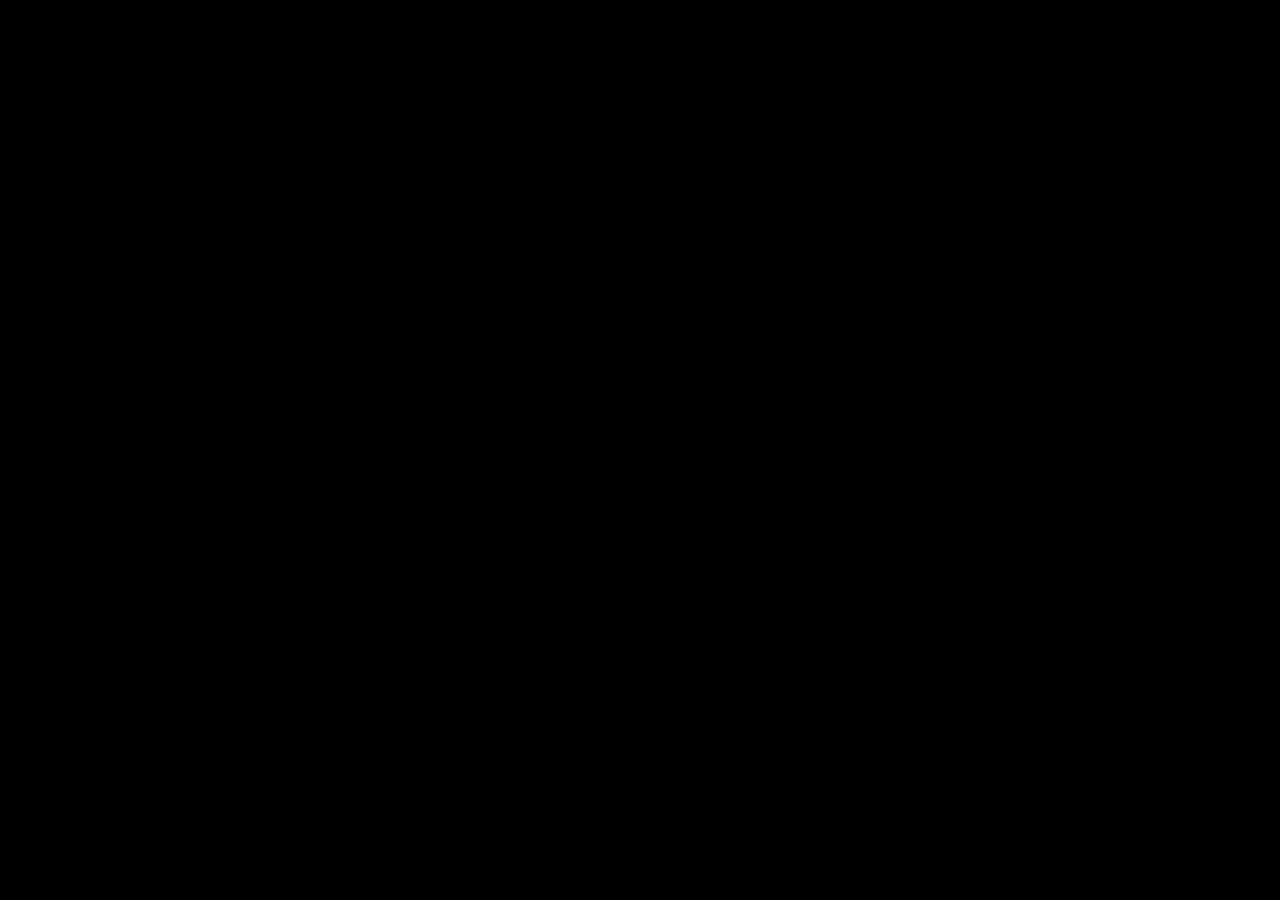
==== HighScores.html @ 145fab12 "comrade reset added buttons and timer" ====
<!DOCTYPE html>
<html lang="en">
<head>
    <meta charset="UTF-8">
    <meta http-equiv="X-UA-Compatible" content="IE=edge">
    <meta name="viewport" content="width=device-width, initial-scale=1.0">
    <link rel="stylesheet" href="./assets/css/marx.css">
    <link rel="stylesheet" href="./assets/css/styles.css">

    <title>High Scores!</title>
</head>
<body>
    <h1>Put a table here</h1>
    <div class="table">

    </div>

    <script src=""></script>
</body>
</html>
---- assets/css/marx.css ----
/*! Marx v4.0.1 - The classless CSS reset (perfect for Communists) | MIT License | https://github.com/mblode/marx */
/* Document
 * ========================================================================== */
/**
 * 1. Add border box sizing in all browsers (opinionated).
 * 2. Backgrounds do not repeat by default (opinionated).
 */
*,
 ::before,
 ::after {
   box-sizing: border-box; /* 1 */
   background-repeat: no-repeat; /* 2 */
 }
/**
  * 1. Add text decoration inheritance in all browsers (opinionated).
  * 2. Add vertical alignment inheritance in all browsers (opinionated).
  */
::before,
 ::after {
   text-decoration: inherit; /* 1 */
   vertical-align: inherit; /* 2 */
 }
/**
  * 1. Use the default cursor in all browsers (opinionated).
  * 2. Change the line height in all browsers (opinionated).
  * 3. Breaks words to prevent overflow in all browsers (opinionated).
  * 4. Use a 4-space tab width in all browsers (opinionated).
  * 5. Remove the grey highlight on links in iOS (opinionated).
  * 6. Prevent adjustments of font size after orientation changes in iOS.
  */
:where(:root) {
   cursor: default; /* 1 */
   line-height: 1.5; /* 2 */
   overflow-wrap: break-word; /* 3 */
   -moz-tab-size: 4; /* 4 */
   -o-tab-size: 4;
      tab-size: 4; /* 4 */
   -webkit-tap-highlight-color: transparent; /* 5 */
   -webkit-text-size-adjust: 100%; /* 6 */
   -moz-text-size-adjust: 100%;
        text-size-adjust: 100%; /* 6 */
 }
/* Sections
  * ========================================================================== */
/**
  * Remove the margin in all browsers (opinionated).
  */
:where(body) {
   margin: 0;
 }
/**
  * Correct the font size and margin on `h1` elements within `section` and
  * `article` contexts in Chrome, Edge, Firefox, and Safari.
  */
:where(h1) {
   font-size: 2em;
   margin: 0.67em 0;
 }
/* Grouping content
  * ========================================================================== */
/**
  * Remove the margin on nested lists in Chrome, Edge, and Safari.
  */
:where(dl, ol, ul) :where(dl, ol, ul) {
   margin: 0;
 }
/**
  * 1. Correct the inheritance of border color in Firefox.
  * 2. Add the correct box sizing in Firefox.
  */
:where(hr) {
   color: inherit; /* 1 */
   height: 0; /* 2 */
 }
/**
  * Remove the list style on navigation lists in all browsers (opinionated).
  */
:where(nav) :where(ol, ul) {
   list-style-type: none;
   padding: 0;
 }
/**
  * Prevent VoiceOver from ignoring list semantics in Safari (opinionated).
  */
:where(nav li)::before {
   content: "\200B";
   float: left;
 }
/**
  * 1. Correct the inheritance and scaling of font size in all browsers.
  * 2. Correct the odd `em` font sizing in all browsers.
  * 3. Prevent overflow of the container in all browsers (opinionated).
  */
:where(pre) {
   font-family: monospace, monospace; /* 1 */
   font-size: 1em; /* 2 */
   overflow: auto; /* 3 */
 }
/* Text-level semantics
  * ========================================================================== */
/**
  * Add the correct text decoration in Safari.
  */
:where(abbr[title]) {
   text-decoration: underline;
   -webkit-text-decoration: underline dotted;
           text-decoration: underline dotted;
 }
/**
  * Add the correct font weight in Chrome, Edge, and Safari.
  */
:where(b, strong) {
   font-weight: bolder;
 }
/**
  * 1. Correct the inheritance and scaling of font size in all browsers.
  * 2. Correct the odd `em` font sizing in all browsers.
  */
:where(code, kbd, samp) {
   font-family: monospace, monospace; /* 1 */
   font-size: 1em; /* 2 */
 }
/**
  * Add the correct font size in all browsers.
  */
:where(small) {
   font-size: 80%;
 }
/* Embedded content
  * ========================================================================== */
/*
  * Change the alignment on media elements in all browsers (opinionated).
  */
:where(audio, canvas, iframe, img, svg, video) {
   vertical-align: middle;
 }
/**
  * Remove the border on iframes in all browsers (opinionated).
  */
:where(iframe) {
   border-style: none;
 }
/**
  * Change the fill color to match the text color in all browsers (opinionated).
  */
:where(svg:not([fill])) {
   fill: currentColor;
 }
/* Tabular data
  * ========================================================================== */
/**
  * 1. Collapse border spacing in all browsers (opinionated).
  * 2. Correct table border color in Chrome, Edge, and Safari.
  * 3. Remove text indentation from table contents in Chrome, Edge, and Safari.
  */
:where(table) {
   border-collapse: collapse; /* 1 */
   border-color: currentColor; /* 2 */
   text-indent: 0; /* 3 */
 }
/* Forms
  * ========================================================================== */
/**
  * Remove the margin on controls in Safari.
  */
:where(button, input, select) {
   margin: 0;
 }
/**
  * Correct the inability to style buttons in iOS and Safari.
  */
:where(button, [type="button" i], [type="reset" i], [type="submit" i]) {
   -webkit-appearance: button;
 }
/**
  * Change the inconsistent appearance in all browsers (opinionated).
  */
:where(fieldset) {
   border: 1px solid #a0a0a0;
 }
/**
  * Add the correct vertical alignment in Chrome, Edge, and Firefox.
  */
:where(progress) {
   vertical-align: baseline;
 }
/**
  * 1. Remove the margin in Firefox and Safari.
  * 3. Change the resize direction in all browsers (opinionated).
  */
:where(textarea) {
   margin: 0; /* 1 */
   resize: vertical; /* 3 */
 }
/**
  * 1. Correct the odd appearance in Chrome, Edge, and Safari.
  * 2. Correct the outline style in Safari.
  */
:where([type="search" i]) {
   -webkit-appearance: textfield; /* 1 */
   outline-offset: -2px; /* 2 */
 }
/**
  * Correct the cursor style of increment and decrement buttons in Safari.
  */
::-webkit-inner-spin-button,
 ::-webkit-outer-spin-button {
   height: auto;
 }
/**
  * Correct the text style of placeholders in Chrome, Edge, and Safari.
  */
::-webkit-input-placeholder {
   color: inherit;
   opacity: 0.54;
 }
/**
  * Remove the inner padding in Chrome, Edge, and Safari on macOS.
  */
::-webkit-search-decoration {
   -webkit-appearance: none;
 }
/**
  * 1. Correct the inability to style upload buttons in iOS and Safari.
  * 2. Change font properties to `inherit` in Safari.
  */
::-webkit-file-upload-button {
   -webkit-appearance: button; /* 1 */
   font: inherit; /* 2 */
 }
/* Interactive
  * ========================================================================== */
/*
  * Add the correct styles in Safari.
  */
:where(dialog) {
   background-color: white;
   border: solid;
   color: black;
   height: -moz-fit-content;
   height: -webkit-fit-content;
   height: fit-content;
   left: 0;
   margin: auto;
   padding: 1em;
   position: absolute;
   right: 0;
   width: -moz-fit-content;
   width: -webkit-fit-content;
   width: fit-content;
 }
:where(dialog:not([open])) {
   display: none;
 }
/*
  * Add the correct display in Safari.
  */
:where(details > summary:first-of-type) {
   display: list-item;
 }
/* Accessibility
  * ========================================================================== */
/**
  * Change the cursor on busy elements in all browsers (opinionated).
  */
:where([aria-busy="true" i]) {
   cursor: progress;
 }
/*
  * Change the cursor on disabled, not-editable, or otherwise
  * inoperable elements in all browsers (opinionated).
  */
:where([aria-disabled="true" i], [disabled]) {
   cursor: not-allowed;
 }
/*
  * Change the display on visually hidden accessible elements
  * in all browsers (opinionated).
  */
:where([aria-hidden="false" i][hidden]) {
   display: initial;
 }
:where([aria-hidden="false" i][hidden]:not(:focus)) {
   clip: rect(0, 0, 0, 0);
   position: absolute;
 }
:root {
  --br: 4px;
  --xs-pad: 4px;
  --sm-pad: 8px;
  --md-pad: 16px;
  --lg-pad: 20px;
  --xlg-pad: 40px;

  --sm-breakpoint: 400px;
  --lg-breakpoint: 768px;

  --primary-400: #60a5fa;
  --primary: #3b82f6;
  --primary-600: #2563eb;
  --accent: #64ffda;
  --red: #f43f5e;
  --red-600: #dc2626;
  --yellow: #eab308;
  --grey: #f7f7f9;
  --white: #fff;
  --black: #000;

  --text: rgba(0, 0, 0, 0.8);
  --secondary: rgba(0, 0, 0, 0.54);
  --disabled: rgba(0, 0, 0, 0.38);
  --dividers: rgba(0, 0, 0, 0.12);

  --link-color: var(--primary);
  --link-hover-color: var(--primary-600);

  --sans-serif: -apple-system,BlinkMacSystemFont,"Segoe UI",Roboto,"Helvetica Neue",Arial,sans-serif,"Apple Color Emoji","Segoe UI Emoji","Segoe UI Symbol";
  --serif: Georgia, Times, 'Times New Roman', serif;
  --monospace: Menlo, Monaco, Consolas, 'Courier New', monospace;
  --font-family: var(--sans-serif);

  --font-size-base: 16px;
  --font-size-sm: 14px;
  --font-size-h1: 40px;
  --font-size-h2: 32px;
  --font-size-h3: 28px;
  --font-size-h4: 24px;
  --font-size-h5: 20px;
  --font-size-h6: 16px;
  --line-height-base: 1.5;

  --border: 1px solid var(--dividers);
}
main,
header,
footer,
article,
section,
aside,
details,
summary {
  margin: 0 auto;
  margin-bottom: var(--md-pad);
  width: 100%;
}
main {
  display: block;
  margin: 0 auto;
  max-width: var(--lg-breakpoint);
  padding: 0 var(--md-pad) var(--md-pad);
}
footer {
  border-top: var(--border);
  padding: var(--md-pad) 0;
  text-align: center;
}
footer p {
  margin-bottom: 0;
}
hr {
  border: 0;
  border-top: var(--border);
  display: block;
  margin-top: var(--md-pad);
  margin-bottom: var(--md-pad);
  width: 100%;
  box-sizing: content-box;
  height: 0;
  overflow: visible;
}
img {
  height: auto;
  max-width: 100%;
  vertical-align: baseline;
}
@media screen and (max-width: var(--sm-breakpoint)) {
  article,
  section,
  aside {
    clear: both;
    display: block;
    max-width: 100%;
  }

  img {
    margin-right: var(--md-pad);
  }
}
embed,
iframe,
video {
  border: 0;
}
body {
  color: var(--text);
  font-family: var(--font-family);
  font-size: var(--font-size-base);
  line-height: var(--line-height-base);
}
p {
  margin: 0;
  margin-bottom: var(--md-pad);
}
h1,
h2,
h3,
h4,
h5,
h6 {
  color: inherit;
  font-family: inherit;
  line-height: 1.2;
  font-weight: 500;
}
h1 {
  font-size: var(--font-size-h1);
  margin: var(--lg-pad) 0 var(--md-pad);
}
h2 {
  font-size: var(--font-size-h2);
  margin: var(--lg-pad) 0 var(--md-pad);
}
h3 {
  font-size: var(--font-size-h3);
  margin: var(--md-pad) 0 var(--xs-pad);
}
h4 {
  font-size: var(--font-size-h4);
  margin: var(--md-pad) 0 var(--xs-pad);
}
h5 {
  font-size: var(--font-size-h5);
  margin: var(--md-pad 0) var(--xs-pad);
}
h6 {
  font-size: var(--font-size-h6);
  margin: var(--md-pad) 0 var(--xs-pad);
}
small {
  color: var(--secondary);
  vertical-align: bottom;
}
pre {
  background-color: var(--grey);
  color: var(--text);
  display: block;
  font-family: var(--monospace);
  font-size: var(--font-size-base);
  margin: var(--md-pad 0);
  padding: var(--md-pad);
  white-space: pre-wrap;
  overflow-wrap: break-word;
}
code {
  color: var(--text);
  font-family: var(--monospace);
  font-size: var(--font-size-base);
  line-height: inherit;
  margin: 0;
  padding: 0;
  vertical-align: baseline;
  word-break: break-all;
  word-wrap: break-word;
}
a {
  color: var(--link-color);
  text-decoration: none;
  background-color: transparent;
}
a:hover,
a:focus {
  color: var(--link-hover-color);
  text-decoration: underline;
}
dl {
  margin-bottom: var(--md-pad);
}
dd {
  margin-left: var(--xlg-pad);
}
ul,
ol {
  margin-bottom: var(--sm-pad);
  padding-left: var(--xlg-pad);
  vertical-align: baseline;
}
blockquote {
  border-left: 2px solid var(--text);
  font-family: var(--serif);
  font-style: italic;
  margin: var(--md-pad 0);
  padding-left: var(--md-pad);
}
figcaption {
  font-family: var(--serif);
}
u {
  text-decoration: underline;
}
s {
  text-decoration: line-through;
}
sup {
  font-size: var(--font-size-sm);
  vertical-align: super;
}
sub {
  font-size: var(--font-size-sm);
  vertical-align: sub;
}
mark {
  background-color: var(--yellow);
}
input[type="text"],
input[type="password"],
input[type="email"],
input[type="url"],
input[type="date"],
input[type="month"],
input[type="time"],
input[type="datetime"],
input[type="datetime-local"],
input[type="week"],
input[type="number"],
input[type="search"],
input[type="tel"],
select,
textarea {
  background: var(--white);
  background-clip: padding-box;
  border: var(--border);
  border-radius: var(--br);
  color: var(--text);
  display: block;
  width: 100%;
  font-size: 1rem;
  padding: var(--sm-pad) var(--md-pad);
  line-height: 1.5;
  transition: border-color .15s ease-in-out, box-shadow .15s ease-in-out;
  font-family: var(--sans-serif);
  word-break: normal;
}
input[type="color"] {
  background-color: var(--white);
  border: var(--border);
  border-radius: var(--br);
  display: inline-block;
  vertical-align: middle;
}
input:not([type]) {
  -webkit-appearance: none;
  background: var(--white);
  background-clip: padding-box;
  border: var(--border);
  border-radius: var(--br);
  color: var(--text);
  display: block;
  width: 100%;
  padding: var(--sm-pad) var(--md-pad);
  line-height: 1.5;
  transition: border-color .15s ease-in-out, box-shadow .15s ease-in-out;
  text-align: left;
  word-break: normal;
}
input[type="text"]:focus,
input[type="password"]:focus,
input[type="email"]:focus,
input[type="url"]:focus,
input[type="date"]:focus,
input[type="month"]:focus,
input[type="time"]:focus,
input[type="datetime"]:focus,
input[type="datetime-local"]:focus,
input[type="week"]:focus,
input[type="number"]:focus,
input[type="search"]:focus,
input[type="tel"]:focus,
input[type="color"]:focus,
select:focus,
textarea:focus {
  background-color: var(--white);
  border-color: var(--primary-400);
  outline: 0;
  box-shadow: 0 0 0 0.2rem rgba(59, 130, 246, 0.5);
}
input:not([type]):focus {
  background-color: var(--white);
  border-color: var(--primary-400);
  outline: 0;
  box-shadow: 0 0 0 0.2rem rgba(59, 130, 246, 0.5);
}
input[type="file"]:focus,
input[type="radio"]:focus,
input[type="checkbox"]:focus {
  outline: 1px thin var(--dividers);
}
input[type="text"][disabled],
input[type="password"][disabled],
input[type="email"][disabled],
input[type="url"][disabled],
input[type="date"][disabled],
input[type="month"][disabled],
input[type="time"][disabled],
input[type="datetime"][disabled],
input[type="datetime-local"][disabled],
input[type="week"][disabled],
input[type="number"][disabled],
input[type="search"][disabled],
input[type="tel"][disabled],
input[type="color"][disabled],
select[disabled],
textarea[disabled] {
  background-color: var(--dividers);
  color: var(--secondary);
  cursor: not-allowed;
  opacity: 1;
}
input:not([type])[disabled] {
  background-color: var(--dividers);
  color: var(--secondary);
  cursor: not-allowed;
  opacity: 1;
}
input[readonly],
select[readonly],
textarea[readonly] {
  border-color: var(--dividers);
  color: var(--secondary);
}
input:focus:invalid,
textarea:focus:invalid,
select:focus:invalid {
  border-color: var(--red-600);
  color: var(--red);
}
input[type="file"]:focus:invalid:focus,
input[type="radio"]:focus:invalid:focus,
input[type="checkbox"]:focus:invalid:focus {
  outline-color: var(--red);
}
select {
  border: var(--border);
  vertical-align: sub;
}
select:not([size]):not([multiple]) {
  height: calc(2.25rem + 2px);
}
select[multiple] {
  height: auto;
}
label {
  display: inline-block;
  line-height: 2;
}
fieldset {
  border: 0;
  margin: 0;
  padding: var(--sm-pad 0);
}
legend {
  border-bottom: var(--border);
  color: var(--text);
  display: block;
  margin-bottom: var(--sm-pad);
  padding: var(--sm-pad 0);
  width: 100%;
}
textarea {
  overflow: auto;
  resize: vertical;
}
input[type=checkbox],
input[type=radio] {
  box-sizing: border-box;
  padding: 0;
  display: inline;
}
input[type=submit],
input[type=reset],
input[type=button],
button {
  background-color: var(--primary);
  border: var(--primary);
  border-radius: var(--br);
  color: var(--white);
  padding: var(--sm-pad) var(--md-pad);
  display: inline-block;
  font-weight: 400;
  text-align: center;
  white-space: nowrap;
  vertical-align: middle;
  -webkit-user-select: none;
     -moz-user-select: none;
      -ms-user-select: none;
          user-select: none;
  border: 1px solid transparent;
  font-size: 1rem;
  line-height: 1.5;
  transition: color .15s ease-in-out, background-color .15s ease-in-out, border-color .15s ease-in-out, box-shadow .15s ease-in-out;
}
input[type=submit]::-moz-focus-inner,
input[type=reset]::-moz-focus-inner,
input[type=button]::-moz-focus-inner,
button::-moz-focus-inner {
  padding: 0;
}
input[type=submit]:hover,
input[type=reset]:hover,
input[type=button]:hover,
button:hover {
  background-color: var(--primary-600);
  border-color: var(--primary-600);
  color: var(--white);
}
input[type=submit]:not(:disabled):active,
input[type=reset]:not(:disabled):active,
input[type=button]:not(:disabled):active,
button:not(:disabled):active {
  background-color: var(--primary-600);
  border-color: var(--primary-600);
  color: var(--white);
}
input[type=submit]:focus,
input[type=reset]:focus,
input[type=button]:focus,
button:focus {
  outline: 0;
  box-shadow: 0 0 0 0.2rem rgba(59, 130, 246, 0.5);
}
input[type=submit]:disabled,
input[type=reset]:disabled,
input[type=button]:disabled,
button:disabled {
  opacity: .65;
  cursor: not-allowed;
  background-color: var(--primary);
  border-color: var(--primary);
  color: var(--white);
}
table {
  border-top: var(--border);
  margin-bottom: var(--md-pad);
}
caption {
  padding: var(--sm-pad 0);
}
thead th {
  border: 0;
  border-bottom: 2px solid var(--dividers);
  text-align: left;
}
tr {
  margin-bottom: var(--sm-pad);
}
th,
td {
  border-bottom: var(--border);
  padding: var(--md-pad);
  vertical-align: inherit;
}
tfoot tr {
  text-align: left;
}
tfoot td {
  color: var(--secondary);
  font-size: var(--sm-pad);
  font-style: italic;
  padding: var(--md-pad) var(--xs-pad);
}
---- assets/css/styles.css ----
* {
    background-color: black;
}

.head {
    display: inline-block;
    height: 25px;
    width: 100%;
    align-content: center;
    padding: 10px;
    line-height: 10px;
}

.head a {
    margin-left: 10px;
    position: relative;
    top: 50%;
    transform: translateY(-50%);
}

#timer {
    margin-right: 60px;
    float: right;
    position: relative;
    top: 15%;
    color: white;
}

#question {
    height: 800px;
    width: 100%;
}

.answer-this {
    min-height: 300px;
    width: 100%;
}

.start{
    height:50px;
    width:200px;
    border:none;
    border-radius:50px;
    transition:0.3s;
    background-color:rgba(156, 161, 160,0.3);
    animation: glow 1s infinite ;
    transition:0.5s;
    margin-left: 260px;    
}

  span{
    display: inline;
    line-height: 20px;
    width: 100%;
    height: 100%;
    font-family: Arial, Helvetica, sans-serif;
    font-weight: 700;
    padding-right: 2.5%;
    margin-right: 0px;
    font-size: 1.2rem;
    transition: 0.3s;
    opacity: 0;
    background: rgba(156, 161, 160,0);
    color: #000;
}

  span:hover{
    transition: 0.3s;
    opacity: 1;
    font-weight: 700;
      }
  
  .start:hover{
    transform:translateX(-20px)rotate(30deg);
    border-radius:5px;
    background-color:#c3bacc;
    transition:0.5s;
  }
    
  .button {
    width: fit-content;
    height: 50px;
    border: none;
    outline: none;
    color: #fff;
    background: #111;
    cursor: pointer;
    position: relative;
    z-index: 0;
    border-radius: 10px;
    margin: 30px;
}

.button:before {
    content: '';
    background: linear-gradient(45deg, #ff0000, #ff7300, #fffb00, #48ff00, #00ffd5, #002bff, #7a00ff, #ff00c8, #ff0000);
    position: absolute;
    top: -2px;
    left:-2px;
    background-size: 400%;
    z-index: -1;
    filter: blur(5px);
    width: calc(100% + 4px);
    height: calc(100% + 4px);
    animation: glowing 20s linear infinite;
    opacity: 0;
    transition: opacity .3s ease-in-out;
    border-radius: 10px;
}

.button:active {
    color: #000;
    border: none;
}

.button:active:after {
    background: transparent;
    border: none;
}

.button:hover:before {
    opacity: 1;
}

.button:after {
    z-index: -1;
    content: '';
    position: absolute;
    width: 100%;
    height: 100%;
    background: #111;
    left: 0;
    top: 0;
    border-radius: 10px;
}

@keyframes glowing {
    0% { background-position: 0 0; }
    50% { background-position: 400% 0; }
    100% { background-position: 0 0; }
}

@keyframes glow{
    0%{
    box-shadow: 5px 5px 20px rgb(93, 52, 168),-5px -5px 20px rgb(93, 52, 168);}
    
    50%{
    box-shadow: 5px 5px 20px rgb(81, 224, 210),-5px -5px 20px rgb(81, 224, 210)
    }
    100%{
    box-shadow: 5px 5px 20px rgb(93, 52, 168),-5px -5px 20px rgb(93, 52, 168)
    }
  }
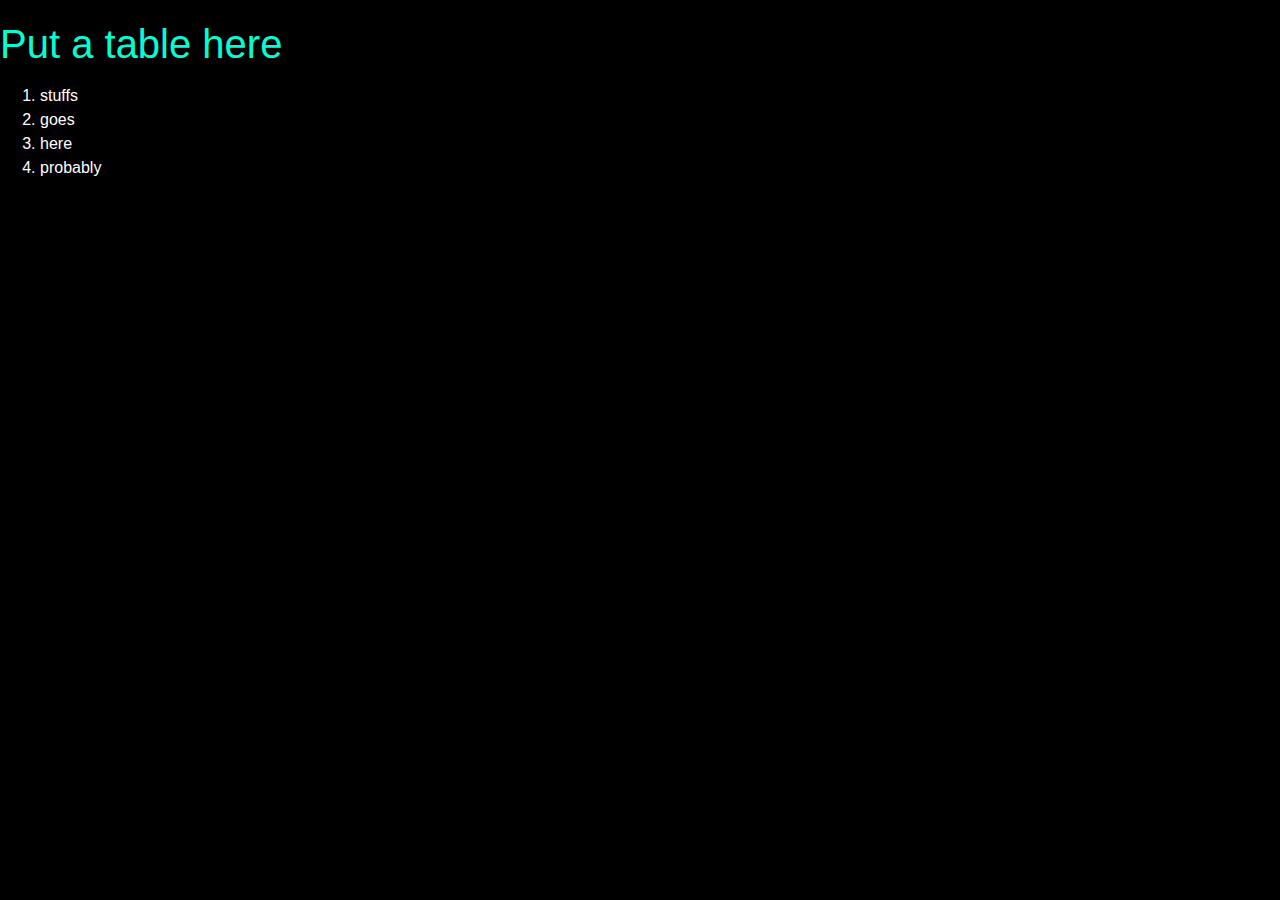
==== commit 4ddc4d1b: "show/hide buttons working...for now" ====
--- a/HighScores.html
+++ b/HighScores.html
@@ -10,7 +10,23 @@
     <title>High Scores!</title>
 </head>
 <body>
-    <h1>Put a table here</h1>
+    <h1 class="header">Put a table here</h1>
+    <table class="table">
+        <ol class="scores">
+            <li>
+                stuffs
+            </li>
+            <li>
+                goes
+            </li>
+            <li>
+                here
+            </li>
+            <li>
+                probably
+            </li>
+        </ol>
+    </table>
     <div class="table">
 
     </div>
--- a/assets/css/styles.css
+++ b/assets/css/styles.css
@@ -1,5 +1,10 @@
 * {
     background-color: black;
+    color: #fff;
+}
+
+.header {
+    color: #00ffd5;
 }
 
 .head {
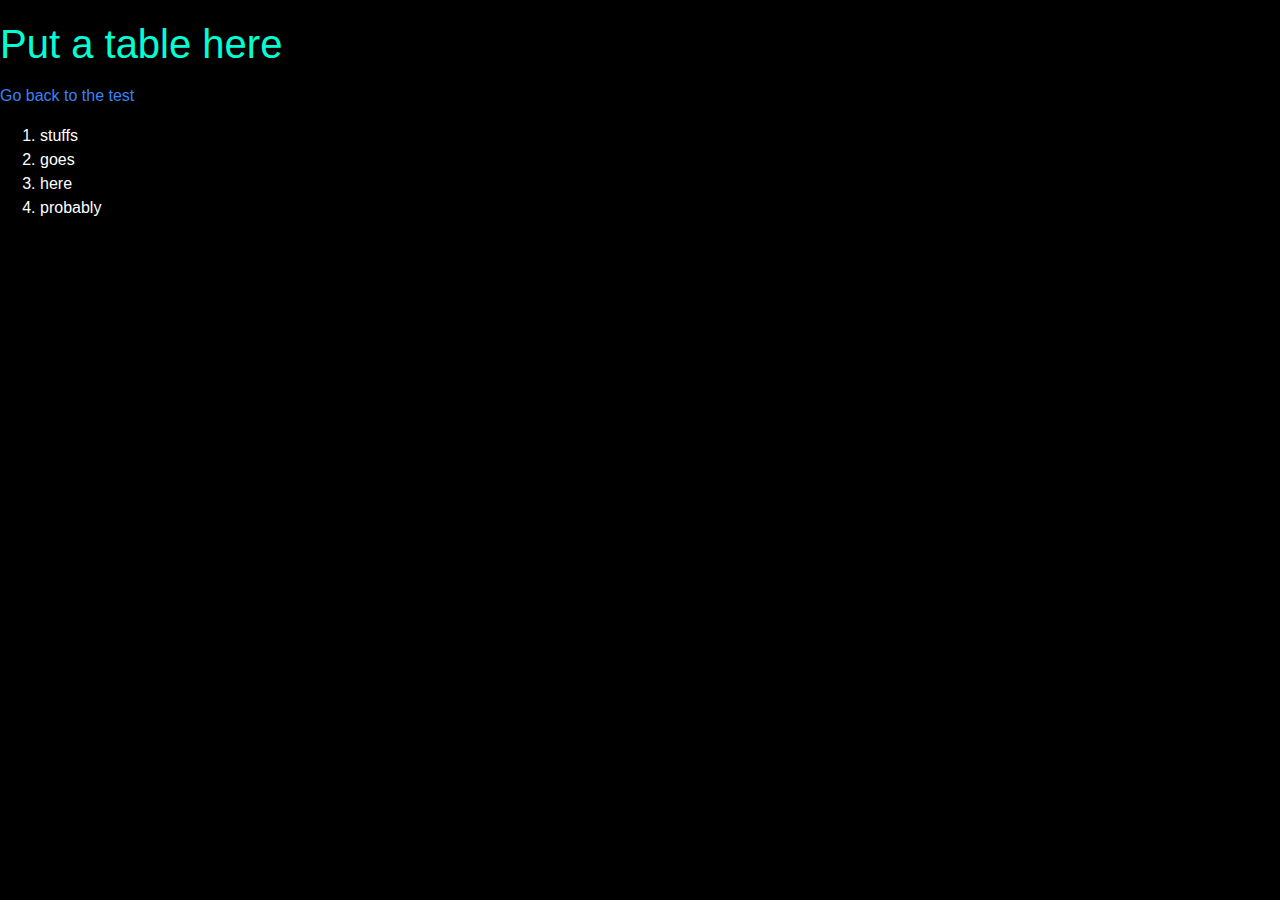
==== commit 385bb1d3: "made questions appear made buttons kina work, at least they have text right? right? right...?" ====
--- a/HighScores.html
+++ b/HighScores.html
@@ -11,6 +11,7 @@
 </head>
 <body>
     <h1 class="header">Put a table here</h1>
+    <a href="./index.html" class="test-back">Go back to the test</a>
     <table class="table">
         <ol class="scores">
             <li>
@@ -31,6 +32,6 @@
 
     </div>
 
-    <script src=""></script>
+    <script src="./assets/js/highscores.js"></script>
 </body>
 </html>--- a/assets/css/styles.css
+++ b/assets/css/styles.css
@@ -31,14 +31,28 @@
     color: white;
 }
 
-#question {
+#quiz {
     height: 800px;
     width: 100%;
+    display:block;
+    margin-top: 20px;
 }
 
 .answer-this {
     min-height: 300px;
-    width: 100%;
+    width: 100%; 
+    margin: 25%;  
+
+}
+
+#question {
+    color: #48ff00;
+    width: fit-content;
+    height: fit-content;
+    font-weight: 450;
+    font-size: 50px;
+    font-family: monospace; 
+    margin-top: 85px;
 }
 
 .start{
@@ -53,7 +67,7 @@
     margin-left: 260px;    
 }
 
-  span{
+  .startbtn{
     display: inline;
     line-height: 20px;
     width: 100%;
@@ -69,7 +83,7 @@
     color: #000;
 }
 
-  span:hover{
+  .startbtn:hover{
     transition: 0.3s;
     opacity: 1;
     font-weight: 700;
@@ -94,6 +108,7 @@
     z-index: 0;
     border-radius: 10px;
     margin: 30px;
+    display: block;
 }
 
 .button:before {
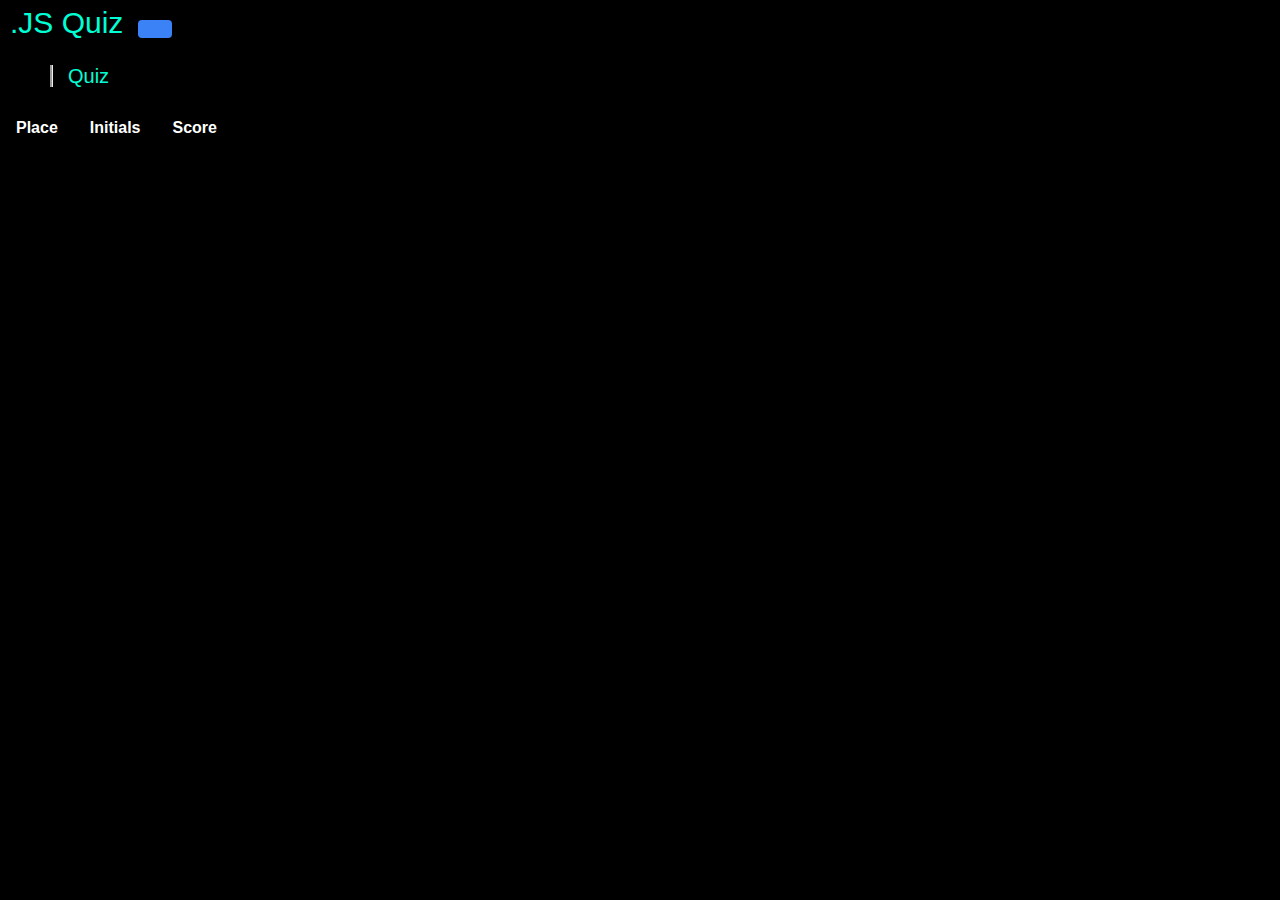
==== commit ab27ad3d: "logic almost finished" ====
--- a/HighScores.html
+++ b/HighScores.html
@@ -5,33 +5,46 @@
     <meta http-equiv="X-UA-Compatible" content="IE=edge">
     <meta name="viewport" content="width=device-width, initial-scale=1.0">
     <link rel="stylesheet" href="./assets/css/marx.css">
+    <link rel="stylesheet" href="https://cdn.jsdelivr.net/npm/bootstrap@4.6.1/dist/css/bootstrap.min.css" integrity="sha384-zCbKRCUGaJDkqS1kPbPd7TveP5iyJE0EjAuZQTgFLD2ylzuqKfdKlfG/eSrtxUkn" crossorigin="anonymous">
     <link rel="stylesheet" href="./assets/css/styles.css">
 
     <title>High Scores!</title>
 </head>
-<body>
-    <h1 class="header">Put a table here</h1>
-    <a href="./index.html" class="test-back">Go back to the test</a>
-    <table class="table">
-        <ol class="scores">
-            <li>
-                stuffs
+<body class="main">
+    <nav class="navbar navbar-expand-lg navbar-dark ae-nav">
+        <a class="ae-header" href="#">.JS Quiz</a>
+        <button class="navbar-toggler col-2" type="button" data-toggle="collapse" data-target="#navbarSupportedContent" aria-controls="navbarSupportedContent" aria-expanded="false" aria-label="Toggle navigation">
+          <span class="navbar-toggler-icon"></span>
+        </button>
+      
+        <div class="collapse navbar-collapse" id="navbarSupportedContent">
+          <ul class="navbar-nav mr-auto">
+            <li class="nav-item active">
+              <a class="ae-a" href="./index.html">Quiz</a>
             </li>
-            <li>
-                goes
-            </li>
-            <li>
-                here
-            </li>
-            <li>
-                probably
-            </li>
-        </ol>
-    </table>
-    <div class="table">
+          </ul>
+        </div>
+      </nav>
 
+      
+    <div id="leaderboard" class="container">
+        <table class="table table-hover">
+            <thead>
+              <tr>
+                <th scope="col">Place</th>
+                <th scope="col">Initials</th>
+                <th scope="col">Score</th>
+              </tr>
+            </thead>
+            <tbody id="floor">
+
+            </tbody>
+          </table>    
     </div>
-
+    <script src="https://code.jquery.com/jquery-3.5.1.min.js"></script>
+    <script src="https://cdn.jsdelivr.net/npm/jquery@3.5.1/dist/jquery.slim.min.js" integrity="sha384-DfXdz2htPH0lsSSs5nCTpuj/zy4C+OGpamoFVy38MVBnE+IbbVYUew+OrCXaRkfj" crossorigin="anonymous"></script>
+    <script src="https://cdn.jsdelivr.net/npm/popper.js@1.16.1/dist/umd/popper.min.js" integrity="sha384-9/reFTGAW83EW2RDu2S0VKaIzap3H66lZH81PoYlFhbGU+6BZp6G7niu735Sk7lN" crossorigin="anonymous"></script>
+    <script src="https://cdn.jsdelivr.net/npm/bootstrap@4.6.1/dist/js/bootstrap.min.js" integrity="sha384-VHvPCCyXqtD5DqJeNxl2dtTyhF78xXNXdkwX1CZeRusQfRKp+tA7hAShOK/B/fQ2" crossorigin="anonymous"></script>
     <script src="./assets/js/highscores.js"></script>
 </body>
 </html>--- a/assets/css/styles.css
+++ b/assets/css/styles.css
@@ -3,8 +3,51 @@
     color: #fff;
 }
 
-.header {
+.main {
+    background-color: black;
+    color: #48ff00;
+}
+
+.ae-header {
     color: #00ffd5;
+    text-decoration: none;
+    font-weight: 500;
+    font-size: 30px;
+    margin: 10px;
+}
+
+.ae-header:hover {
+    text-decoration: none;
+    color: #ff0000;
+}
+
+.ae-header:visited {
+    text-decoration: none;
+    color: #ff0000;
+}
+
+.ae-header:active {
+    text-decoration: none;
+    color: #ff0000;
+}
+
+.ae-a {
+    color: #00ffd5;
+    margin-left: 10px;
+    padding-left: 15px;
+    font-size: 20px;
+    font-weight: 500;
+    border-left-style:groove ;
+}
+
+.ae-a:hover{
+    text-decoration: none;
+    color: #ff0000;
+    outline-color: #00ffd5;
+}
+
+.ae-nav{
+    background: #000;
 }
 
 .head {
@@ -14,6 +57,18 @@
     align-content: center;
     padding: 10px;
     line-height: 10px;
+}
+
+.brattney {
+    color: #48ff00;
+    font-family:'Lucida Sans', 'Lucida Sans Regular', 'Lucida Grande', 'Lucida Sans Unicode', Geneva, Verdana, sans-serif;
+    align-content: center;
+    margin-bottom: 200px;
+}
+
+.score {
+    color: #48ff00;
+    font-family:'Lucida Sans', 'Lucida Sans Regular', 'Lucida Grande', 'Lucida Sans Unicode', Geneva, Verdana, sans-serif
 }
 
 .head a {
@@ -28,7 +83,7 @@
     float: right;
     position: relative;
     top: 15%;
-    color: white;
+    color:#48ff00;
 }
 
 #quiz {
@@ -36,13 +91,14 @@
     width: 100%;
     display:block;
     margin-top: 20px;
+    color: #48ff00;
 }
 
 .answer-this {
     min-height: 300px;
     width: 100%; 
-    margin: 25%;  
-
+    margin-top:25%;
+    margin-left: 25%;
 }
 
 #question {
@@ -154,6 +210,21 @@
     border-radius: 10px;
 }
 
+#input {
+    background-color: #000;
+    color: #48ff00;
+    width: 100px;
+    border-radius: 50%;
+    border: solid;
+    border-color:#00ffd5;
+    margin-left: 200px;
+}
+
+.score-here {
+    margin-top: 100px;
+    height: 75px;
+}
+
 @keyframes glowing {
     0% { background-position: 0 0; }
     50% { background-position: 400% 0; }
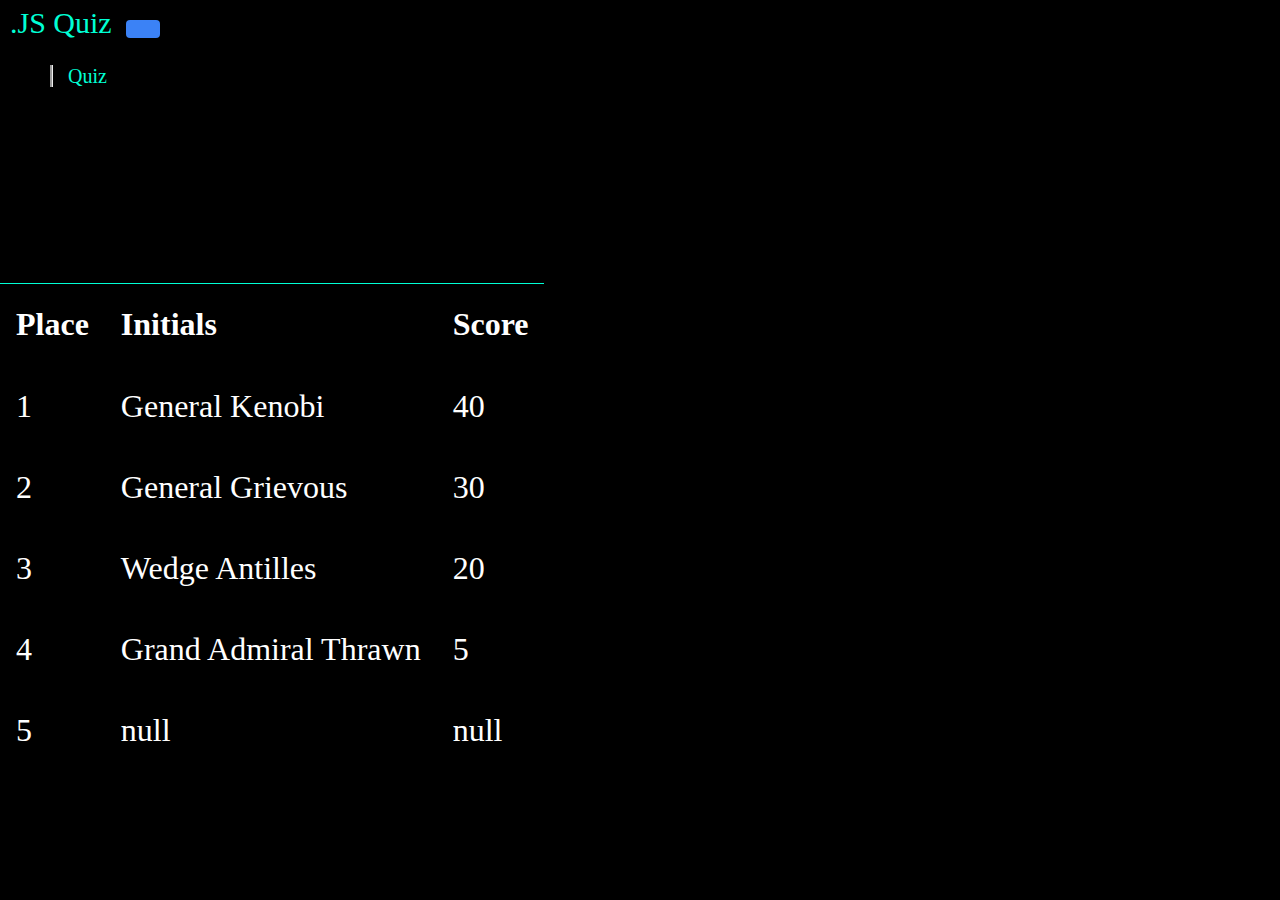
==== commit 874d059e: "turn in ready, fixed sorting, fixed place values" ====
--- a/HighScores.html
+++ b/HighScores.html
@@ -1,50 +1,61 @@
 <!DOCTYPE html>
 <html lang="en">
+
 <head>
-    <meta charset="UTF-8">
-    <meta http-equiv="X-UA-Compatible" content="IE=edge">
-    <meta name="viewport" content="width=device-width, initial-scale=1.0">
-    <link rel="stylesheet" href="./assets/css/marx.css">
-    <link rel="stylesheet" href="https://cdn.jsdelivr.net/npm/bootstrap@4.6.1/dist/css/bootstrap.min.css" integrity="sha384-zCbKRCUGaJDkqS1kPbPd7TveP5iyJE0EjAuZQTgFLD2ylzuqKfdKlfG/eSrtxUkn" crossorigin="anonymous">
-    <link rel="stylesheet" href="./assets/css/styles.css">
+  <meta charset="UTF-8">
+  <meta http-equiv="X-UA-Compatible" content="IE=edge">
+  <meta name="viewport" content="width=device-width, initial-scale=1.0">
+  <link rel="stylesheet" href="./assets/css/marx.css">
+  <link rel="stylesheet" href="https://cdn.jsdelivr.net/npm/bootstrap@4.6.1/dist/css/bootstrap.min.css"
+    integrity="sha384-zCbKRCUGaJDkqS1kPbPd7TveP5iyJE0EjAuZQTgFLD2ylzuqKfdKlfG/eSrtxUkn" crossorigin="anonymous">
+  <link rel="stylesheet" href="./assets/css/styles.css">
 
-    <title>High Scores!</title>
+  <title>High Scores!</title>
 </head>
+
 <body class="main">
-    <nav class="navbar navbar-expand-lg navbar-dark ae-nav">
-        <a class="ae-header" href="#">.JS Quiz</a>
-        <button class="navbar-toggler col-2" type="button" data-toggle="collapse" data-target="#navbarSupportedContent" aria-controls="navbarSupportedContent" aria-expanded="false" aria-label="Toggle navigation">
-          <span class="navbar-toggler-icon"></span>
-        </button>
-      
-        <div class="collapse navbar-collapse" id="navbarSupportedContent">
-          <ul class="navbar-nav mr-auto">
-            <li class="nav-item active">
-              <a class="ae-a" href="./index.html">Quiz</a>
-            </li>
-          </ul>
-        </div>
-      </nav>
+  <nav class="navbar navbar-expand-lg navbar-dark ae-nav">
+    <a class="ae-header" href="#">.JS Quiz</a>
+    <button class="navbar-toggler col-2" type="button" data-toggle="collapse" data-target="#navbarSupportedContent"
+      aria-controls="navbarSupportedContent" aria-expanded="false" aria-label="Toggle navigation">
+      <span class="navbar-toggler-icon"></span>
+    </button>
 
-      
-    <div id="leaderboard" class="container">
-        <table class="table table-hover">
-            <thead>
-              <tr>
-                <th scope="col">Place</th>
-                <th scope="col">Initials</th>
-                <th scope="col">Score</th>
-              </tr>
-            </thead>
-            <tbody id="floor">
+    <div class="collapse navbar-collapse" id="navbarSupportedContent">
+      <ul class="navbar-nav mr-auto">
+        <li class="nav-item active">
+          <a class="ae-a" href="./index.html">Quiz</a>
+        </li>
+      </ul>
+    </div>
+  </nav>
 
-            </tbody>
-          </table>    
-    </div>
-    <script src="https://code.jquery.com/jquery-3.5.1.min.js"></script>
-    <script src="https://cdn.jsdelivr.net/npm/jquery@3.5.1/dist/jquery.slim.min.js" integrity="sha384-DfXdz2htPH0lsSSs5nCTpuj/zy4C+OGpamoFVy38MVBnE+IbbVYUew+OrCXaRkfj" crossorigin="anonymous"></script>
-    <script src="https://cdn.jsdelivr.net/npm/popper.js@1.16.1/dist/umd/popper.min.js" integrity="sha384-9/reFTGAW83EW2RDu2S0VKaIzap3H66lZH81PoYlFhbGU+6BZp6G7niu735Sk7lN" crossorigin="anonymous"></script>
-    <script src="https://cdn.jsdelivr.net/npm/bootstrap@4.6.1/dist/js/bootstrap.min.js" integrity="sha384-VHvPCCyXqtD5DqJeNxl2dtTyhF78xXNXdkwX1CZeRusQfRKp+tA7hAShOK/B/fQ2" crossorigin="anonymous"></script>
-    <script src="./assets/js/highscores.js"></script>
+
+  <div id="leaderboard" class="container">
+    <table class="tab66 table table-hover">
+      <thead>
+        <tr>
+          <th scope="col">Place</th>
+          <th scope="col">Initials</th>
+          <th scope="col">Score</th>
+        </tr>
+      </thead>
+      <tbody id="floor">
+
+      </tbody>
+    </table>
+  </div>
+  <script src="https://code.jquery.com/jquery-3.5.1.min.js"></script>
+  <script src="https://cdn.jsdelivr.net/npm/jquery@3.5.1/dist/jquery.slim.min.js"
+    integrity="sha384-DfXdz2htPH0lsSSs5nCTpuj/zy4C+OGpamoFVy38MVBnE+IbbVYUew+OrCXaRkfj"
+    crossorigin="anonymous"></script>
+  <script src="https://cdn.jsdelivr.net/npm/popper.js@1.16.1/dist/umd/popper.min.js"
+    integrity="sha384-9/reFTGAW83EW2RDu2S0VKaIzap3H66lZH81PoYlFhbGU+6BZp6G7niu735Sk7lN"
+    crossorigin="anonymous"></script>
+  <script src="https://cdn.jsdelivr.net/npm/bootstrap@4.6.1/dist/js/bootstrap.min.js"
+    integrity="sha384-VHvPCCyXqtD5DqJeNxl2dtTyhF78xXNXdkwX1CZeRusQfRKp+tA7hAShOK/B/fQ2"
+    crossorigin="anonymous"></script>
+  <script src="./assets/js/highscores.js"></script>
 </body>
+
 </html>--- a/assets/css/styles.css
+++ b/assets/css/styles.css
@@ -1,3 +1,12 @@
+:root {
+    --black: #1D1B26 --neon:
+}
+
+/* font-family: 'Domine', serif;
+font-family: 'Fira Sans Condensed', sans-serif;
+font-family: 'Lobster', cursive; */
+@import url('https://fonts.googleapis.com/css2?family=Domine&family=Fira+Sans+Condensed:wght@300&family=Lobster&display=swap');
+
 * {
     background-color: black;
     color: #fff;
@@ -14,11 +23,13 @@
     font-weight: 500;
     font-size: 30px;
     margin: 10px;
+    font-family: 'Lobster', cursive;
 }
 
 .ae-header:hover {
     text-decoration: none;
     color: #ff0000;
+    font-family: 'Domine', serif;
 }
 
 .ae-header:visited {
@@ -37,16 +48,18 @@
     padding-left: 15px;
     font-size: 20px;
     font-weight: 500;
-    border-left-style:groove ;
-}
-
-.ae-a:hover{
+    border-left-style: groove;
+    font-family: 'Lobster', cursive;
+}
+
+.ae-a:hover {
     text-decoration: none;
     color: #ff0000;
     outline-color: #00ffd5;
-}
-
-.ae-nav{
+    font-family: 'Domine', serif;
+}
+
+.ae-nav {
     background: #000;
 }
 
@@ -61,14 +74,14 @@
 
 .brattney {
     color: #48ff00;
-    font-family:'Lucida Sans', 'Lucida Sans Regular', 'Lucida Grande', 'Lucida Sans Unicode', Geneva, Verdana, sans-serif;
+    font-family: 'Lucida Sans', 'Lucida Sans Regular', 'Lucida Grande', 'Lucida Sans Unicode', Geneva, Verdana, sans-serif;
     align-content: center;
     margin-bottom: 200px;
 }
 
 .score {
     color: #48ff00;
-    font-family:'Lucida Sans', 'Lucida Sans Regular', 'Lucida Grande', 'Lucida Sans Unicode', Geneva, Verdana, sans-serif
+    font-family: 'Fira Sans Condensed', sans-serif;
 }
 
 .head a {
@@ -83,47 +96,48 @@
     float: right;
     position: relative;
     top: 15%;
-    color:#48ff00;
+    color: #48ff00;
 }
 
 #quiz {
     height: 800px;
     width: 100%;
-    display:block;
+    display: block;
     margin-top: 20px;
     color: #48ff00;
 }
 
 .answer-this {
     min-height: 300px;
-    width: 100%; 
-    margin-top:25%;
+    width: 100%;
+    margin-top: 25%;
     margin-left: 25%;
 }
 
 #question {
     color: #48ff00;
-    width: fit-content;
+    width: 400px;
     height: fit-content;
     font-weight: 450;
     font-size: 50px;
-    font-family: monospace; 
+    font-family: 'Fira Sans Condensed', sans-serif;
     margin-top: 85px;
 }
 
-.start{
-    height:50px;
-    width:200px;
-    border:none;
-    border-radius:50px;
-    transition:0.3s;
-    background-color:rgba(156, 161, 160,0.3);
-    animation: glow 1s infinite ;
-    transition:0.5s;
-    margin-left: 260px;    
-}
-
-  .startbtn{
+.start {
+    height: 50px;
+    width: 200px;
+    border: none;
+    border-radius: 50px;
+    transition: 0.3s;
+    background-color: rgba(156, 161, 160, 0.3);
+    animation: glow 1s infinite;
+    transition: 0.5s;
+    margin-left: 260px;
+    font-family: 'Fira Sans Condensed', sans-serif;
+}
+
+.startbtn {
     display: inline;
     line-height: 20px;
     width: 100%;
@@ -135,24 +149,24 @@
     font-size: 1.2rem;
     transition: 0.3s;
     opacity: 0;
-    background: rgba(156, 161, 160,0);
+    background: rgba(156, 161, 160, 0);
     color: #000;
 }
 
-  .startbtn:hover{
+.startbtn:hover {
     transition: 0.3s;
     opacity: 1;
     font-weight: 700;
-      }
-  
-  .start:hover{
-    transform:translateX(-20px)rotate(30deg);
-    border-radius:5px;
-    background-color:#c3bacc;
-    transition:0.5s;
-  }
-    
-  .button {
+}
+
+.start:hover {
+    transform: translateX(-20px)rotate(30deg);
+    border-radius: 5px;
+    background-color: #c3bacc;
+    transition: 0.5s;
+}
+
+.button {
     width: fit-content;
     height: 50px;
     border: none;
@@ -172,7 +186,7 @@
     background: linear-gradient(45deg, #ff0000, #ff7300, #fffb00, #48ff00, #00ffd5, #002bff, #7a00ff, #ff00c8, #ff0000);
     position: absolute;
     top: -2px;
-    left:-2px;
+    left: -2px;
     background-size: 400%;
     z-index: -1;
     filter: blur(5px);
@@ -214,10 +228,24 @@
     background-color: #000;
     color: #48ff00;
     width: 100px;
-    border-radius: 50%;
+    /* border-radius: 50%; */
     border: solid;
-    border-color:#00ffd5;
+    border-color: #00ffd5;
     margin-left: 200px;
+    margin-top: 20px;
+}
+
+.tab66 {
+    font-family: 'Domine', serif;
+    font-size: xx-large;
+    font-weight: 400;
+    color: #48ff00 !important;
+    border-color: #00ffd5 !important;
+    margin-top: 15%;
+}
+
+.ae-tab{
+    border:#00ffd5 !important;
 }
 
 .score-here {
@@ -226,19 +254,29 @@
 }
 
 @keyframes glowing {
-    0% { background-position: 0 0; }
-    50% { background-position: 400% 0; }
-    100% { background-position: 0 0; }
-}
-
-@keyframes glow{
-    0%{
-    box-shadow: 5px 5px 20px rgb(93, 52, 168),-5px -5px 20px rgb(93, 52, 168);}
-    
-    50%{
-    box-shadow: 5px 5px 20px rgb(81, 224, 210),-5px -5px 20px rgb(81, 224, 210)
-    }
-    100%{
-    box-shadow: 5px 5px 20px rgb(93, 52, 168),-5px -5px 20px rgb(93, 52, 168)
-    }
-  }+    0% {
+        background-position: 0 0;
+    }
+
+    50% {
+        background-position: 400% 0;
+    }
+
+    100% {
+        background-position: 0 0;
+    }
+}
+
+@keyframes glow {
+    0% {
+        box-shadow: 5px 5px 20px rgb(93, 52, 168), -5px -5px 20px rgb(93, 52, 168);
+    }
+
+    50% {
+        box-shadow: 5px 5px 20px rgb(81, 224, 210), -5px -5px 20px rgb(81, 224, 210)
+    }
+
+    100% {
+        box-shadow: 5px 5px 20px rgb(93, 52, 168), -5px -5px 20px rgb(93, 52, 168)
+    }
+}